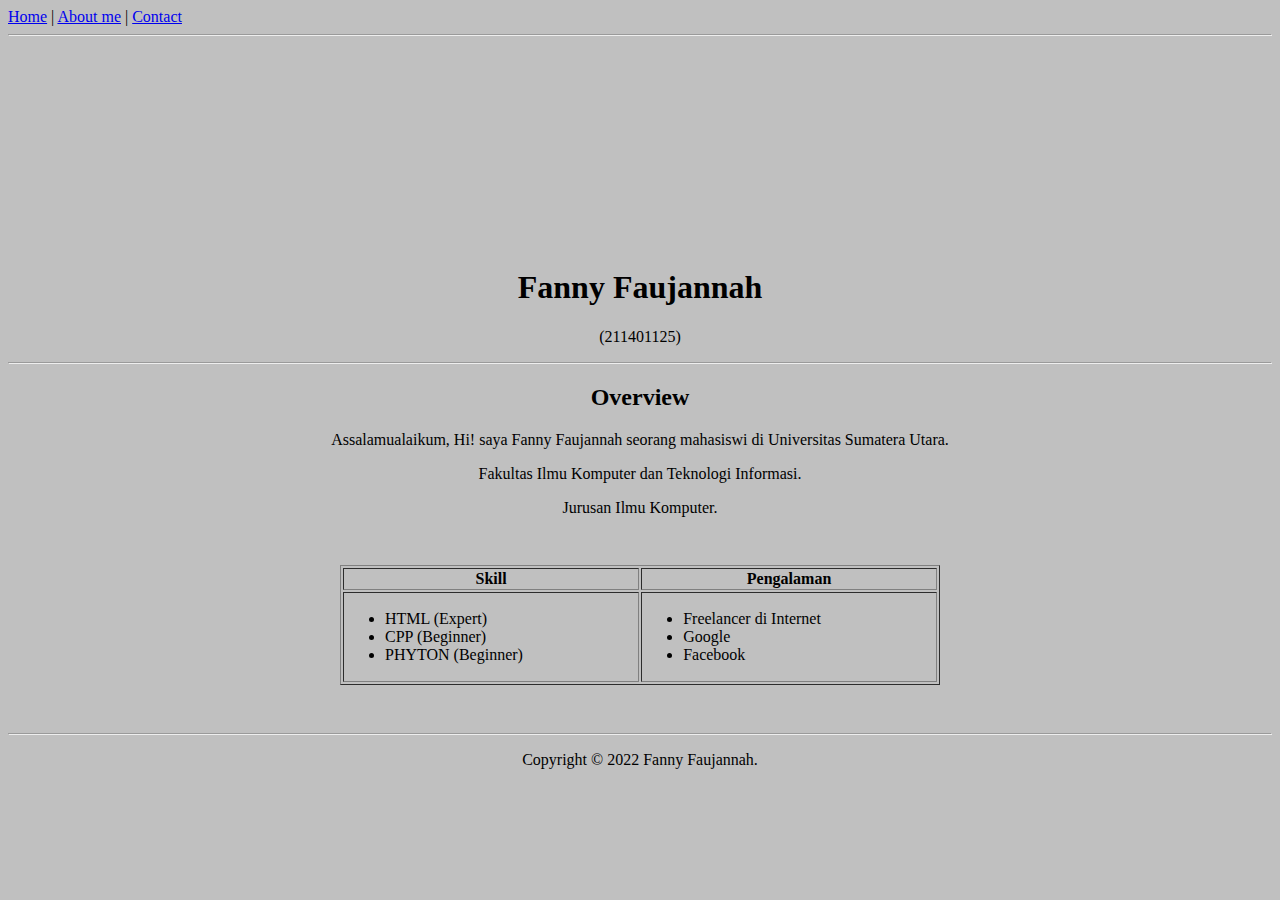
==== index.html @ 7f5086ac "Add files via upload" ====
<!DOCTYPE html>
<html lang="en">

<head>
    <meta charset="UTF-8">
    <meta name="viewport" content="width=device-width, initial-scale=1.0">
    <title>Fanny Faujannah Website</title>
</head>
<style> 
    body{
        background-color: silver
    }</style>
<body>
    <nav>
        <a href="index.html">Home</a> |
        <a href="about.html">About me</a> |
        <a href="contact.html">Contact</a>
    </nav>

    <hr />

    <header style="text-align: center;">
        <img src="image/me.jpg" width="200" height="200" style="border-radius: 75%;"/>
        <h1>Fanny Faujannah</h1>
        <p>(211401125)</p>
    </header>

    <hr />

    <article style="text-align: center;">
        <h2>Overview</h2>
        <p>
            Assalamualaikum, Hi! saya Fanny Faujannah seorang mahasiswi di Universitas Sumatera Utara.</p>
        <p>Fakultas Ilmu Komputer dan Teknologi Informasi. </p>
    
             <p>Jurusan Ilmu Komputer.</p>
    </article>

    <div style="max-width: 600px; margin: 3em auto">
            <table border="1" width="100%">
                <thead>
                    <tr>
                        <th>Skill</th>
                        <th>Pengalaman</th>
                    </tr>
                </thead>
                <tbody>
                    <tr>
                        <td>
                            <ul>
                                <li>HTML (Expert)</li>
                                <li>CPP (Beginner)</li>
                                <li>PHYTON (Beginner)</li>
                            </ul>
                        </td>
                        <td>
                            <ul>
                                <li>Freelancer di Internet</li>
                                <li>Google</li>
                                <li>Facebook</li>
                            </ul>
                        </td>
                    </tr>
                </tbody>
            </table>
        </div>
    

    <hr>
    <footer style="text-align: center;">
        <p>Copyright &copy; 2022 Fanny Faujannah.</p>
    </footer>
</body>
</html>
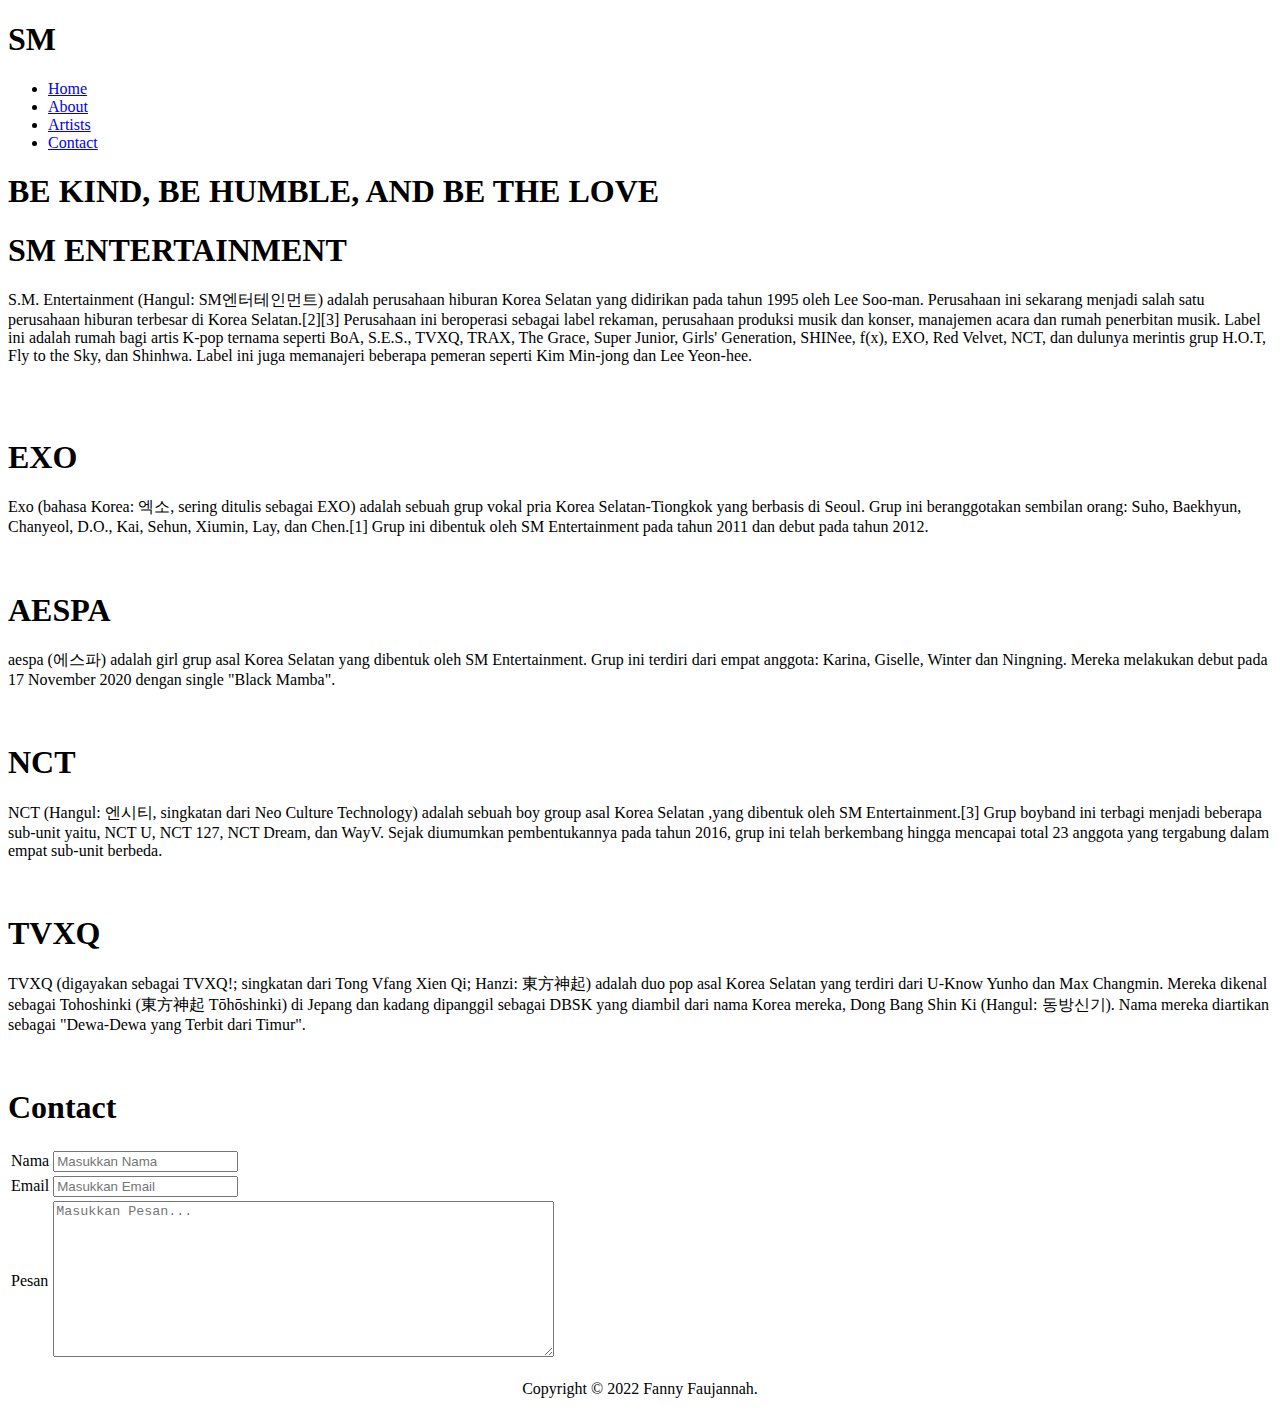
==== commit 9b602d8c: "Add files via upload" ====
--- a/index.html
+++ b/index.html
@@ -1,74 +1,132 @@
 <!DOCTYPE html>
 <html lang="en">
-
 <head>
     <meta charset="UTF-8">
     <meta name="viewport" content="width=device-width, initial-scale=1.0">
-    <title>Fanny Faujannah Website</title>
+    <meta http-equiv="X-UA-Compatible" content="ie=edge">
+    <link rel="stylesheet" href="./dist/css/style.css">
+    <link rel="preconnect" href="https://fonts.googleapis.com">
+    <link rel="preconnect" href="https://fonts.gstatic.com" crossorigin>
+    <link href="https://fonts.googleapis.com/css2?family=Roboto+Slab:wght@100;300;700&display=swap" rel="stylesheet">  
+    <link href="https://cdn.jsdelivr.net/npm/remixicon@2.5.0/fonts/remixicon.css" rel="stylesheet"> 
+    <link href="https://cdn.jsdelivr.net/npm/bootstrap@5.2.2/dist/css/bootstrap.min.css" rel="stylesheet" integrity="sha384-Zenh87qX5JnK2Jl0vWa8Ck2rdkQ2Bzep5IDxbcnCeuOxjzrPF/et3URy9Bv1WTRi" crossorigin="anonymous">
+    <title>UTS</title>
 </head>
-<style> 
-    body{
-        background-color: silver
-    }</style>
-<body>
-    <nav>
-        <a href="index.html">Home</a> |
-        <a href="about.html">About me</a> |
-        <a href="contact.html">Contact</a>
-    </nav>
+<body id="home">
+    <header>
+     <section class="navigation">
+        <div class="container">
+            <div class="box-navigation">
+                <div class="box">
+                    <h1>SM</h1>
+                </div>
+                <div class="box menu-navigation">
+                    <ul>
+                        <li><i class="ri-home-4-line"></i>
+                            <a href="#home">Home</a></li>
+                        <li><i class="ri-newspaper-line"></i>
+                            <a href="#about">About</a></li>
+                        <li><i class="ri-group-line"></i>
+                            <a href="#artists">Artists</a></li>
+                        <li><i class="ri-contacts-line"></i>
+                            <a href="#contact">Contact</a></li>
+                    </ul>
+                </div>
+                <div class="box menu-bar">
+                    <i class="ri-menu-line" style="color:white"></i>
+                </div>
+            </div>
+        </div>
+    </section>  
 
-    <hr />
+    <section class="slogan">
+        <h1>BE KIND, BE HUMBLE, AND BE THE LOVE</h1>
+    </section> 
+    </header>
+    
+    <section class="about" id="about">
+        <div class="container">
+            <div class="box-about">
+              <div class="box">
+                  <h1>SM ENTERTAINMENT</h1>
+                  <p>S.M. Entertainment (Hangul: SM엔터테인먼트) adalah perusahaan hiburan Korea Selatan yang didirikan pada tahun 1995 oleh Lee Soo-man. Perusahaan ini sekarang menjadi salah satu perusahaan hiburan terbesar di Korea Selatan.[2][3] Perusahaan ini beroperasi sebagai label rekaman, perusahaan produksi musik dan konser, manajemen acara dan rumah penerbitan musik.
 
-    <header style="text-align: center;">
-        <img src="image/me.jpg" width="200" height="200" style="border-radius: 75%;"/>
-        <h1>Fanny Faujannah</h1>
-        <p>(211401125)</p>
-    </header>
+                        Label ini adalah rumah bagi artis K-pop ternama seperti BoA, S.E.S., TVXQ, TRAX, The Grace, Super Junior, Girls' Generation, SHINee, f(x), EXO, Red Velvet, NCT, dan dulunya merintis grup H.O.T, Fly to the Sky, dan Shinhwa. Label ini juga memanajeri beberapa pemeran seperti Kim Min-jong dan Lee Yeon-hee.</p>
+              </div>
+              <div class="box">
+                  <img src="image/logo sm.jpg" alt="">
+              </div>
+            </div>
+        </div>
+    </section>
 
-    <hr />
+    <section class="famous" id="artists">
+        <div class="container">
+            <div class="box-famous">
+                <div class="box">
+                    <img src="image/exo.jpg" alt="" />
+                    <h1>EXO</h1>
+                    <p>Exo (bahasa Korea: 엑소, sering ditulis sebagai EXO) adalah sebuah grup vokal pria Korea Selatan-Tiongkok yang berbasis di Seoul. Grup ini beranggotakan sembilan orang: Suho, Baekhyun, Chanyeol, D.O., Kai, Sehun, Xiumin, Lay, dan Chen.[1] Grup ini dibentuk oleh SM Entertainment pada tahun 2011 dan debut pada tahun 2012.</p>
+                </div>
+                <div class="box">
+                    <img src="image/aespa.jpeg" alt="" />
+                    <h1>AESPA</h1>
+                    <p>aespa (에스파) adalah girl grup asal Korea Selatan yang dibentuk oleh SM Entertainment. Grup ini terdiri dari empat anggota: Karina, Giselle, Winter dan Ningning. Mereka melakukan debut pada 17 November 2020 dengan single "Black Mamba".</p>
+                </div> 
+                <div class="box">
+                    <img src="image/nct.jpeg" alt="" />
+                    <h1>NCT</h1>
+                    <p>NCT (Hangul: 엔시티, singkatan dari Neo Culture Technology) adalah sebuah boy group asal Korea Selatan ,yang dibentuk oleh SM Entertainment.[3] Grup boyband ini terbagi menjadi beberapa sub-unit yaitu, NCT U, NCT 127, NCT Dream, dan WayV. Sejak diumumkan pembentukannya pada tahun 2016, grup ini telah berkembang hingga mencapai total 23 anggota yang tergabung dalam empat sub-unit berbeda.</p>
+                </div>
+                <div class="box">
+                    <img src="image/tvxqq.jpg" alt="" />
+                    <h1>TVXQ</h1>
+                    <p>TVXQ (digayakan sebagai TVXQ!; singkatan dari Tong Vfang Xien Qi; Hanzi: 東方神起) adalah duo pop asal Korea Selatan yang terdiri dari U-Know Yunho dan Max Changmin. Mereka dikenal sebagai Tohoshinki (東方神起 Tōhōshinki) di Jepang dan kadang dipanggil sebagai DBSK yang diambil dari nama Korea mereka, Dong Bang Shin Ki (Hangul: 동방신기). Nama mereka diartikan sebagai "Dewa-Dewa yang Terbit dari Timur".</p>
+                </div>   
+            </div>
+        </div>
+    </section>
 
-    <article style="text-align: center;">
-        <h2>Overview</h2>
-        <p>
-            Assalamualaikum, Hi! saya Fanny Faujannah seorang mahasiswi di Universitas Sumatera Utara.</p>
-        <p>Fakultas Ilmu Komputer dan Teknologi Informasi. </p>
-    
-             <p>Jurusan Ilmu Komputer.</p>
-    </article>
+    <section class="artists">
+        <div class="container">
+            <div class="box-artists">
+                <img src="image/red velvet.jpg" alt="">
+                <img src="image/shinee.jpg" alt="">
+                <img src="image/snsd.jpg" alt="">
+                <img src="image/suju.jpg" alt="">
+                <img src="image/superm.jpg" alt="">
+                <img src="image/wayv.jpg" alt="">
+            </div>
+        </div>
+    </section>
 
-    <div style="max-width: 600px; margin: 3em auto">
-            <table border="1" width="100%">
-                <thead>
-                    <tr>
-                        <th>Skill</th>
-                        <th>Pengalaman</th>
-                    </tr>
-                </thead>
-                <tbody>
-                    <tr>
-                        <td>
-                            <ul>
-                                <li>HTML (Expert)</li>
-                                <li>CPP (Beginner)</li>
-                                <li>PHYTON (Beginner)</li>
-                            </ul>
-                        </td>
-                        <td>
-                            <ul>
-                                <li>Freelancer di Internet</li>
-                                <li>Google</li>
-                                <li>Facebook</li>
-                            </ul>
-                        </td>
-                    </tr>
-                </tbody>
-            </table>
+    <section class="contact" id="contact">
+        <div class="container">
+            <div class="box-contact">
+                <h1>Contact</h1>
+                <form action="">
+                    <table>
+                        <tr>
+                            <td><label for="nama">Nama</label></td>
+                            <td><input type="text" id="nama" name="nama" placeholder="Masukkan Nama"></td>
+                        </tr>
+                        <tr>
+                            <td><label for="email">Email</label></td>
+                            <td><input type="email" id="email" name="email" placeholder="Masukkan Email"></td>
+                        </tr>
+                        <tr>
+                            <td><label for="nama">Pesan</label></td>
+                            <td><textarea name="pesan" id="pesan"cols="60" rows="10" placeholder="Masukkan Pesan..."></textarea></td>
+                        </tr>
+                    </table>
+                </form>
+            </div>
         </div>
-    
+    </section>
 
-    <hr>
+    <script src="dist/js/script.js"></script>
     <footer style="text-align: center;">
-        <p>Copyright &copy; 2022 Fanny Faujannah.</p>
-    </footer>
+            <p>Copyright &copy; 2022 Fanny Faujannah.</p>
+        </footer>
 </body>
 </html>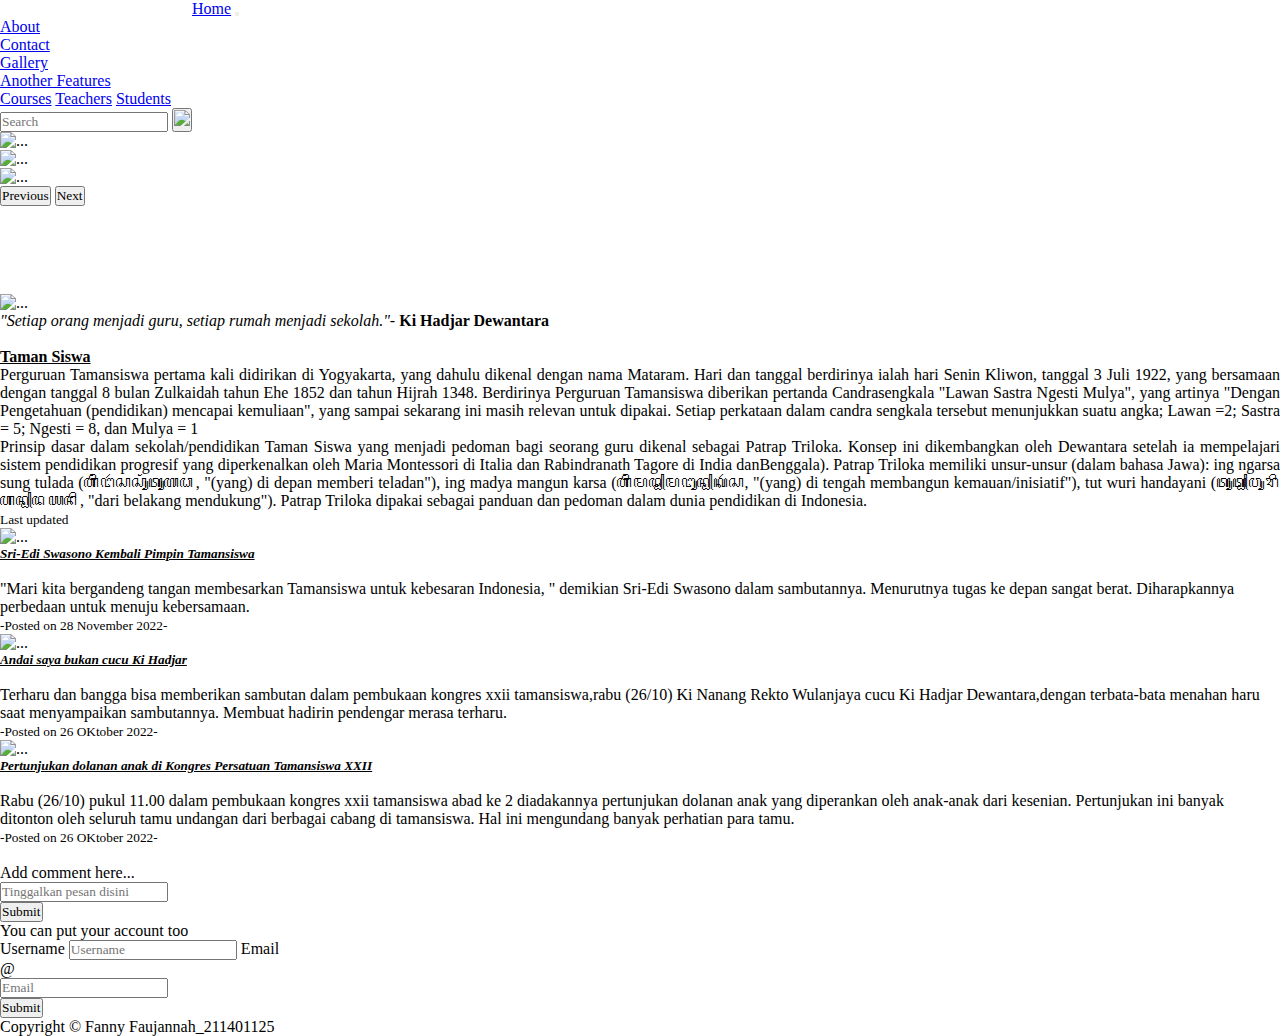
==== commit 0c0c2c16: "Add files via upload" ====
--- a/index.html
+++ b/index.html
@@ -2,131 +2,168 @@
 <html lang="en">
 <head>
     <meta charset="UTF-8">
+    <meta http-equiv="X-UA-Compatible" content="IE=edge">
     <meta name="viewport" content="width=device-width, initial-scale=1.0">
-    <meta http-equiv="X-UA-Compatible" content="ie=edge">
-    <link rel="stylesheet" href="./dist/css/style.css">
-    <link rel="preconnect" href="https://fonts.googleapis.com">
-    <link rel="preconnect" href="https://fonts.gstatic.com" crossorigin>
-    <link href="https://fonts.googleapis.com/css2?family=Roboto+Slab:wght@100;300;700&display=swap" rel="stylesheet">  
-    <link href="https://cdn.jsdelivr.net/npm/remixicon@2.5.0/fonts/remixicon.css" rel="stylesheet"> 
-    <link href="https://cdn.jsdelivr.net/npm/bootstrap@5.2.2/dist/css/bootstrap.min.css" rel="stylesheet" integrity="sha384-Zenh87qX5JnK2Jl0vWa8Ck2rdkQ2Bzep5IDxbcnCeuOxjzrPF/et3URy9Bv1WTRi" crossorigin="anonymous">
-    <title>UTS</title>
-</head>
-<body id="home">
-    <header>
-     <section class="navigation">
-        <div class="container">
-            <div class="box-navigation">
-                <div class="box">
-                    <h1>SM</h1>
-                </div>
-                <div class="box menu-navigation">
-                    <ul>
-                        <li><i class="ri-home-4-line"></i>
-                            <a href="#home">Home</a></li>
-                        <li><i class="ri-newspaper-line"></i>
-                            <a href="#about">About</a></li>
-                        <li><i class="ri-group-line"></i>
-                            <a href="#artists">Artists</a></li>
-                        <li><i class="ri-contacts-line"></i>
-                            <a href="#contact">Contact</a></li>
-                    </ul>
-                </div>
-                <div class="box menu-bar">
-                    <i class="ri-menu-line" style="color:white"></i>
-                </div>
+    <link rel="stylesheet" href="style.css">
+    <link rel="stylesheet" href="https://cdn.jsdelivr.net/npm/bootstrap@4.6.2/dist/css/bootstrap.min.css" integrity="sha384-xOolHFLEh07PJGoPkLv1IbcEPTNtaed2xpHsD9ESMhqIYd0nLMwNLD69Npy4HI+N" crossorigin="anonymous">
+
+    <title>Home</title>
+    </head>
+<body>
+        <nav class="navbar navbar-expand-lg navbar-dark light bg-primary">
+            <div style="margin-right: 30px; margin-left: 30px;">
+                <span id="date_time"></span>
             </div>
+            <a class="navbar-brand" href="index.html"  style="margin-left: 15%;">Home</a>
+            <button class="navbar-toggler" type="button" data-toggle="collapse" data-target="#navbarSupportedContent" aria-controls="navbarSupportedContent" aria-expanded="false" aria-label="Toggle navigation">
+              <span class="navbar-toggler-icon"></span>
+            </button>
+          
+            <div class="collapse navbar-collapse" id="navbarSupportedContent">
+              <ul class="navbar-nav mr-auto">
+                <li class="nav-item">
+                  <a class="nav-link" href="#about">About</a>
+                </li>
+                <li class="nav-item">
+                  <a class="nav-link" href="contact.html">Contact</a>
+                </li>
+                <li class="nav-item">
+                    <a class="nav-link" href="gallery.html">Gallery</a>
+                  </li>
+                <li class="nav-item dropdown">
+                  <a class="nav-link dropdown-toggle" href="#" role="button" data-toggle="dropdown" aria-expanded="false">
+                    Another Features
+                  </a>
+                  <div class="dropdown-menu">
+                    <a class="dropdown-item" href="login.php">Courses</a>
+                    <a class="dropdown-item" href="login.php">Teachers</a>
+                    <a class="dropdown-item" href="login.php">Students</a>
+                  </div>
+                </li>
+              </ul>
+
+              <form class="form-inline my-2 my-lg-0">
+                <input class="form-control mr-sm-2" type="search" placeholder="Search" aria-label="Search">
+                <button class="btn btn-outline-success my-2 my-sm-0" type="submit" style="color: white"><img src="search.png" width="23px"></button>
+              </form>
+            </div>
+          </nav>
+
+<div id="carouselExampleControls" class="carousel slide" data-ride="carousel">
+  <div class="carousel-inner">
+    <div class="carousel-item active">
+      <img src="sekolah.jpg" height="600px" class="d-block w-100" alt="...">
+    </div>
+    <div class="carousel-item">
+      <img src="tamsis.jpg" height="600px" class="d-block w-100" alt="...">
+    </div>
+    <div class="carousel-item">
+      <img src="tamsisbinjai.jpg" height="600px" class="d-block w-100" alt="...">
+    </div>
+  </div>
+ <button class="carousel-control-prev" type="button" data-target="#carouselExampleControls" data-slide="prev">
+    <span class="carousel-control-prev-icon" aria-hidden="true"></span>
+    <span class="sr-only">Previous</span>
+  </button>
+  <button class="carousel-control-next" type="button" data-target="#carouselExampleControls" data-slide="next">
+    <span class="carousel-control-next-icon" aria-hidden="true"></span>
+    <span class="sr-only">Next</span>
+  </button>
+</div>
+    </div>
+<br>
+<div id="about">
+    <div class="isi" style="font-family: 'Candara', sans-serif; text-align: justify;">
+      <div class="card mb-2" style="max-width: 100%;">
+        <div class="row no-gutters">
+          <div class="col-md-4">
+            <img src="ki hajar.jpg" width="400px" alt="..." style="margin-top: 70px;">
+          </div>
+          <div class="col-md-8">
+            <div class="card-body">
+              <blockquote class="blockquote text-right">
+                <p class="mb-0"><i>"Setiap orang menjadi guru, setiap rumah menjadi sekolah."</i>- <b>Ki Hadjar Dewantara</b></p>
+              </blockquote><br>
+              <h4 class="card-title"><u>Taman Siswa</u></h4>
+              <p class="card-text">Perguruan Tamansiswa pertama kali didirikan di Yogyakarta, yang dahulu dikenal dengan nama Mataram. Hari dan tanggal berdirinya ialah hari Senin Kliwon, tanggal 3 Juli 1922, yang bersamaan dengan tanggal 8 bulan Zulkaidah tahun Ehe 1852 dan tahun Hijrah 1348. Berdirinya Perguruan Tamansiswa diberikan pertanda Candrasengkala "Lawan Sastra Ngesti Mulya", yang artinya "Dengan Pengetahuan (pendidikan) mencapai kemuliaan", yang sampai sekarang ini masih relevan untuk dipakai. Setiap perkataan dalam candra sengkala tersebut menunjukkan suatu angka; Lawan =2; Sastra = 5; Ngesti = 8, dan Mulya = 1</p>
+              <p>Prinsip dasar dalam sekolah/pendidikan Taman Siswa yang menjadi pedoman bagi seorang guru dikenal sebagai Patrap Triloka. Konsep ini dikembangkan oleh Dewantara setelah ia mempelajari sistem pendidikan progresif yang diperkenalkan oleh Maria Montessori di Italia dan Rabindranath Tagore di India danBenggala). Patrap Triloka memiliki unsur-unsur (dalam bahasa Jawa):
+
+                ing ngarsa sung tulada (ꦲꦶꦁꦔꦂꦱ​ꦱꦸꦁ​ꦠꦸꦭ​ꦝ​, "(yang) di depan memberi teladan"),
+                ing madya mangun karsa (ꦲꦶꦁꦩ​ꦢꦾ​ꦩꦔꦸꦤ꧀ꦏꦂꦱ​, "(yang) di tengah membangun kemauan/inisiatif"),
+                tut wuri handayani (ꦠꦸꦠ꧀ꦮꦸꦫꦶꦲ​ꦤ꧀ꦢ​ꦪ​ꦤꦶ, "dari belakang mendukung").
+                Patrap Triloka dipakai sebagai panduan dan pedoman dalam dunia pendidikan di Indonesia.</p>
+
+              <p class="card-text"><small class="text-muted">Last updated</small></p>
+            </div>
+          </div>
         </div>
-    </section>  
+      </div>
+    </div>
+  </div>
 
-    <section class="slogan">
-        <h1>BE KIND, BE HUMBLE, AND BE THE LOVE</h1>
-    </section> 
-    </header>
+
     
-    <section class="about" id="about">
-        <div class="container">
-            <div class="box-about">
-              <div class="box">
-                  <h1>SM ENTERTAINMENT</h1>
-                  <p>S.M. Entertainment (Hangul: SM엔터테인먼트) adalah perusahaan hiburan Korea Selatan yang didirikan pada tahun 1995 oleh Lee Soo-man. Perusahaan ini sekarang menjadi salah satu perusahaan hiburan terbesar di Korea Selatan.[2][3] Perusahaan ini beroperasi sebagai label rekaman, perusahaan produksi musik dan konser, manajemen acara dan rumah penerbitan musik.
+    <div class="card-group mt-5">
+        <div class="card">
+          <img src="kabar1.jpg" height= "300px" class="card-img-top" alt="...">
+          <div class="card-body">
+            <h5 class="card-title"><i><u>Sri-Edi Swasono Kembali Pimpin Tamansiswa</u></i></h5><br>
+            <p class="card-text">"Mari kita bergandeng tangan membesarkan Tamansiswa untuk kebesaran Indonesia, " demikian Sri-Edi Swasono dalam sambutannya. Menurutnya tugas ke depan sangat berat. Diharapkannya perbedaan untuk menuju kebersamaan.</p>
+            <p class="card-text"><small class="text-muted">-Posted on 28 November 2022-</small></p>
+          </div>
+        </div>
+        <div class="card">
+          <img src="kabar2.png" height= "300px" class="card-img-top" alt="...">
+          <div class="card-body">
+            <h5 class="card-title"><i><u>Andai saya bukan cucu Ki Hadjar</u></i></h5><br>
+            <p class="card-text">Terharu dan bangga bisa memberikan sambutan dalam pembukaan kongres xxii tamansiswa,rabu (26/10) Ki Nanang Rekto Wulanjaya cucu Ki Hadjar Dewantara,dengan terbata-bata menahan haru saat menyampaikan sambutannya. Membuat hadirin pendengar merasa terharu.</p>
+            <p class="card-text"><small class="text-muted">-Posted on 26 OKtober 2022-</small></p>
+          </div>
+        </div>
+        <div class="card">
+          <img src="kabar3.jpg" height= "300px" class="card-img-top" alt="...">
+          <div class="card-body">
+            <h5 class="card-title"><i><u>Pertunjukan dolanan anak di Kongres Persatuan Tamansiswa XXII</u></i></h5><br>
+            <p class="card-text">Rabu (26/10) pukul 11.00 dalam pembukaan kongres xxii tamansiswa abad ke 2 diadakannya pertunjukan dolanan anak yang diperankan oleh anak-anak dari kesenian. Pertunjukan ini banyak ditonton oleh seluruh tamu undangan dari berbagai cabang di tamansiswa. Hal ini mengundang banyak perhatian para tamu. </p>
+            <p class="card-text"><small class="text-muted">-Posted on 26 OKtober 2022-</small></p>
+          </div>
+        </div>
+      </div>
+      <br>
 
-                        Label ini adalah rumah bagi artis K-pop ternama seperti BoA, S.E.S., TVXQ, TRAX, The Grace, Super Junior, Girls' Generation, SHINee, f(x), EXO, Red Velvet, NCT, dan dulunya merintis grup H.O.T, Fly to the Sky, dan Shinhwa. Label ini juga memanajeri beberapa pemeran seperti Kim Min-jong dan Lee Yeon-hee.</p>
-              </div>
-              <div class="box">
-                  <img src="image/logo sm.jpg" alt="">
-              </div>
+      <div id="comment">
+        <p>Add comment here...</p>
+        <div class="input-group mb-3">
+          <input type="text" class="form-control" placeholder="Tinggalkan pesan disini" aria-describedby="button-addon2">
+          <div class="input-group-append">
+            <button class="btn btn-secondary" type="button" id="button-addon2">Submit</button>
+          </div>
+        </div>
+        <p>You can put your account too </p>
+        <form class="form-inline">
+          <label class="sr-only" for="inlineFormInputName2">Username</label>
+          <input type="text" class="form-control mb-2 mr-sm-2" id="inlineFormInputName2" placeholder="Username">
+          <label class="sr-only" for="inlineFormInputGroupUsername2">Email</label>
+          <div class="input-group mb-2 mr-sm-2">
+            <div class="input-group-prepend">
+              <div class="input-group-text">@</div>
             </div>
-        </div>
-    </section>
+            <input type="text" class="form-control" id="inlineFormInputGroupUsername2" placeholder="Email">
+          </div>
+          <button type="submit" class="btn btn-secondary mb-2">Submit</button>
+        </form>
+      </div>
+    </div>
 
-    <section class="famous" id="artists">
-        <div class="container">
-            <div class="box-famous">
-                <div class="box">
-                    <img src="image/exo.jpg" alt="" />
-                    <h1>EXO</h1>
-                    <p>Exo (bahasa Korea: 엑소, sering ditulis sebagai EXO) adalah sebuah grup vokal pria Korea Selatan-Tiongkok yang berbasis di Seoul. Grup ini beranggotakan sembilan orang: Suho, Baekhyun, Chanyeol, D.O., Kai, Sehun, Xiumin, Lay, dan Chen.[1] Grup ini dibentuk oleh SM Entertainment pada tahun 2011 dan debut pada tahun 2012.</p>
-                </div>
-                <div class="box">
-                    <img src="image/aespa.jpeg" alt="" />
-                    <h1>AESPA</h1>
-                    <p>aespa (에스파) adalah girl grup asal Korea Selatan yang dibentuk oleh SM Entertainment. Grup ini terdiri dari empat anggota: Karina, Giselle, Winter dan Ningning. Mereka melakukan debut pada 17 November 2020 dengan single "Black Mamba".</p>
-                </div> 
-                <div class="box">
-                    <img src="image/nct.jpeg" alt="" />
-                    <h1>NCT</h1>
-                    <p>NCT (Hangul: 엔시티, singkatan dari Neo Culture Technology) adalah sebuah boy group asal Korea Selatan ,yang dibentuk oleh SM Entertainment.[3] Grup boyband ini terbagi menjadi beberapa sub-unit yaitu, NCT U, NCT 127, NCT Dream, dan WayV. Sejak diumumkan pembentukannya pada tahun 2016, grup ini telah berkembang hingga mencapai total 23 anggota yang tergabung dalam empat sub-unit berbeda.</p>
-                </div>
-                <div class="box">
-                    <img src="image/tvxqq.jpg" alt="" />
-                    <h1>TVXQ</h1>
-                    <p>TVXQ (digayakan sebagai TVXQ!; singkatan dari Tong Vfang Xien Qi; Hanzi: 東方神起) adalah duo pop asal Korea Selatan yang terdiri dari U-Know Yunho dan Max Changmin. Mereka dikenal sebagai Tohoshinki (東方神起 Tōhōshinki) di Jepang dan kadang dipanggil sebagai DBSK yang diambil dari nama Korea mereka, Dong Bang Shin Ki (Hangul: 동방신기). Nama mereka diartikan sebagai "Dewa-Dewa yang Terbit dari Timur".</p>
-                </div>   
-            </div>
-        </div>
-    </section>
+<footer>
+    Copyright &copy Fanny Faujannah_211401125
+</footer>
 
-    <section class="artists">
-        <div class="container">
-            <div class="box-artists">
-                <img src="image/red velvet.jpg" alt="">
-                <img src="image/shinee.jpg" alt="">
-                <img src="image/snsd.jpg" alt="">
-                <img src="image/suju.jpg" alt="">
-                <img src="image/superm.jpg" alt="">
-                <img src="image/wayv.jpg" alt="">
-            </div>
-        </div>
-    </section>
+<script type="text/javascript" src="time.js"></script>
+<script type="text/javascript">window.onload = date_time('date_time');</script>
+<script src="https://cdn.jsdelivr.net/npm/jquery@3.5.1/dist/jquery.slim.min.js" integrity="sha384-DfXdz2htPH0lsSSs5nCTpuj/zy4C+OGpamoFVy38MVBnE+IbbVYUew+OrCXaRkfj" crossorigin="anonymous"></script>
+    <script src="https://cdn.jsdelivr.net/npm/bootstrap@4.6.2/dist/js/bootstrap.bundle.min.js" integrity="sha384-Fy6S3B9q64WdZWQUiU+q4/2Lc9npb8tCaSX9FK7E8HnRr0Jz8D6OP9dO5Vg3Q9ct" crossorigin="anonymous"></script>
 
-    <section class="contact" id="contact">
-        <div class="container">
-            <div class="box-contact">
-                <h1>Contact</h1>
-                <form action="">
-                    <table>
-                        <tr>
-                            <td><label for="nama">Nama</label></td>
-                            <td><input type="text" id="nama" name="nama" placeholder="Masukkan Nama"></td>
-                        </tr>
-                        <tr>
-                            <td><label for="email">Email</label></td>
-                            <td><input type="email" id="email" name="email" placeholder="Masukkan Email"></td>
-                        </tr>
-                        <tr>
-                            <td><label for="nama">Pesan</label></td>
-                            <td><textarea name="pesan" id="pesan"cols="60" rows="10" placeholder="Masukkan Pesan..."></textarea></td>
-                        </tr>
-                    </table>
-                </form>
-            </div>
-        </div>
-    </section>
+</body>
 
-    <script src="dist/js/script.js"></script>
-    <footer style="text-align: center;">
-            <p>Copyright &copy; 2022 Fanny Faujannah.</p>
-        </footer>
-</body>
 </html>--- a/style.css
+++ b/style.css
@@ -0,0 +1,281 @@
+*{
+    margin: 0;
+    padding: 0;
+    box-sizing: border-box;
+    scroll-behavior: smooth;
+    font-family: 'Roboto Slab', serif;
+}
+
+.container{
+width: 90%;
+margin-inline: auto;
+}
+
+header{
+    width: 100%;
+    height: 100vh;
+    background-image: linear-gradient(rgba(0,0,0,0.4),rgba(0,0,0,0.4)),url('../../image/logo\ sm.jpg');
+    background-position: center;
+    background-attachment: fixed;   
+}
+
+.navigation{
+    width: 100%; 
+    padding: 20px 0 10px 0;   
+}
+
+.navigation .box-navigation{
+    display: flex;
+    flex-direction: row;
+    justify-content: space-between;
+    align-items: center;
+}
+
+.navigation .box-navigation .box:nth-child(1) h1{
+font-size: 38px;
+color: white;
+}
+
+.navigation .box-navigation .box:nth-child(2) ul{
+    display: flex;
+    flex-direction: row;
+}
+
+.navigation .box-navigation .box:nth-child(2) ul li{
+    list-style-type: none;
+    margin-left: 30px;
+}
+
+.navigation .box-navigation .box:nth-child(2) ul li a{
+    text-decoration: none;
+    color:white;
+    transition: all 0.3s ease;
+}
+
+header .slogan{
+    position: absolute;
+    top: 50%;
+    right: 50%;
+    transform: translate(50%, -50%);
+}
+
+header .slogan h1{
+    color: white;
+    font-size: 48px;
+    text-align: center;
+}
+
+.about{
+    width: 100%;
+    height: 100vh;
+    display: flex;
+    align-items: center;
+    background-color: #ffcfd2;    
+}
+
+.about .box-about{
+    display: flex;
+    flex-direction: row;
+    align-items: center;
+    justify-content: center;
+}
+
+.about .box-about .box:nth-child(1){
+    padding-right: 35px;
+}
+
+.about .box-about .box:nth-child(1) h1{
+    font-size: 40px;
+    margin-bottom: 20px;
+}
+
+.about .box-about .box:nth-child(1) p{
+    line-height: 2;
+}
+
+.about .box-about .box:nth-child(2) img{
+    border-radius: 10px;
+    width: 500px;
+}
+
+.navigation .box-navigation .box:nth-child(2) ul li a:hover{
+    color: pink;
+}
+
+.navigation .box-navigation .box:nth-child(3){
+    display: flex;
+    align-items: center;
+}
+
+.navigation .box-navigation .box:nth-child(2) ul li i{
+    display: none;
+}
+
+.famous{
+    width: 100%;
+    height: 100vh;
+    display: flex;
+    align-items: center;
+    padding-top: 20px;
+}
+
+.famous .box-famous{
+    display: flex;
+    flex-direction: row;
+    justify-content: space-between;
+    align-items: center;
+}
+
+.famous .box-famous .box{
+    text-align: center;
+    margin-inline: 20px;
+}
+
+.famous .box-famous .box img{
+    width: 100%;
+    border-radius: 5px;
+    margin-bottom: 10px;
+}
+
+.artists{
+    width: 100%;
+    height: 100vh;
+    display: flex;
+    align-items: center;
+    background-color: #ffcfd2;
+}
+
+.artists .box-artists{
+    display: flex;
+    flex-wrap: wrap;
+    justify-content: center;
+    align-items: center;
+}
+
+.artists .box-artists img{
+    width: 300px;
+    height: 200px;
+    margin: 10px;
+}
+
+.contact{
+    width: 100%;
+    height: 100vh;
+    display: flex;
+    justify-content: center;
+    align-items: center;
+    background-color: #ffcfd2;
+}
+
+.contact .box-contact{
+    display: flex;
+    flex-direction: row;
+    justify-content: space-around;
+    align-items: center;
+}
+
+.contact .box-contact h1{
+    font-size: 45px;
+    font-weight: bold;
+}
+
+.contact .box-contact form table tr{
+    display: flex;
+    flex-direction: column;
+}
+
+.contact .box-contact form table tr td label{
+    font-size: 18px;
+}
+
+.contact .box-contact form table tr td input{
+    padding: 15px 60px 15px 10px;
+    margin-top: 10px;
+    margin-bottom: 20px;
+}
+
+.contact .box-contact form table tr td textarea{
+    margin-top: 10px;
+    padding-left: 10px;
+}
+
+@media screen and (max-width: 990px) {
+    .navigation .box-navigation .box:nth-child(2){
+        display: flex;
+        flex-direction: column;
+        position: absolute;
+        top: 50px;
+        right: 50px;
+        background-color: #ffcfd2;
+        width: 250px;
+        border-radius: 18px;
+        opacity: 0;
+        transition: all 0.3s ease;
+    }
+
+    .navigation .box-navigation .menu-navigation.menu-active{
+        opacity: 1;
+        top: 100px;
+    }
+
+    .navigation .box-navigation .box:nth-child(2) ul{
+        flex-direction: column;
+    }
+
+    .navigation .box-navigation .box:nth-child(2) ul li{
+        margin-top: 8px;
+        margin-bottom: 8px;
+        display: flex;
+        align-items: center;
+        margin-left: -5px;
+    }
+
+    .navigation .box-navigation .box:nth-child(2) ul li i{
+        margin-inline: 10px;
+        font-size: 24px;
+        display: inline-block;
+
+    }
+
+    .navigation .box-navigation .box:nth-child(2) ul li a{
+        color: white;
+    }
+
+    .navigation .box-navigation .box:nth-child(3){
+        display: inline-block;
+    }
+
+    .navigation .box-navigation .box:nth-child(3) i{
+        font-size: 28px;
+    }
+
+    .about .box-about{
+        flex-direction: column-reverse;
+    }
+
+    .about .box-about .box:nth-child(1){
+        text-align: center;
+        margin-top: 30px;
+    }
+
+    .about .box-about .box:nth-child(2) img{
+        width: 400px;
+    }
+
+    .famous{
+        height: 100%;
+        padding-top: 50px;
+    }
+
+    .famous .box-famous .box{
+        margin-bottom: 30px;
+    }
+
+    .famous .box-famous{
+        flex-direction: column;
+    }
+
+    .famous .box-famous .box img{
+        width: 350px;
+    }
+}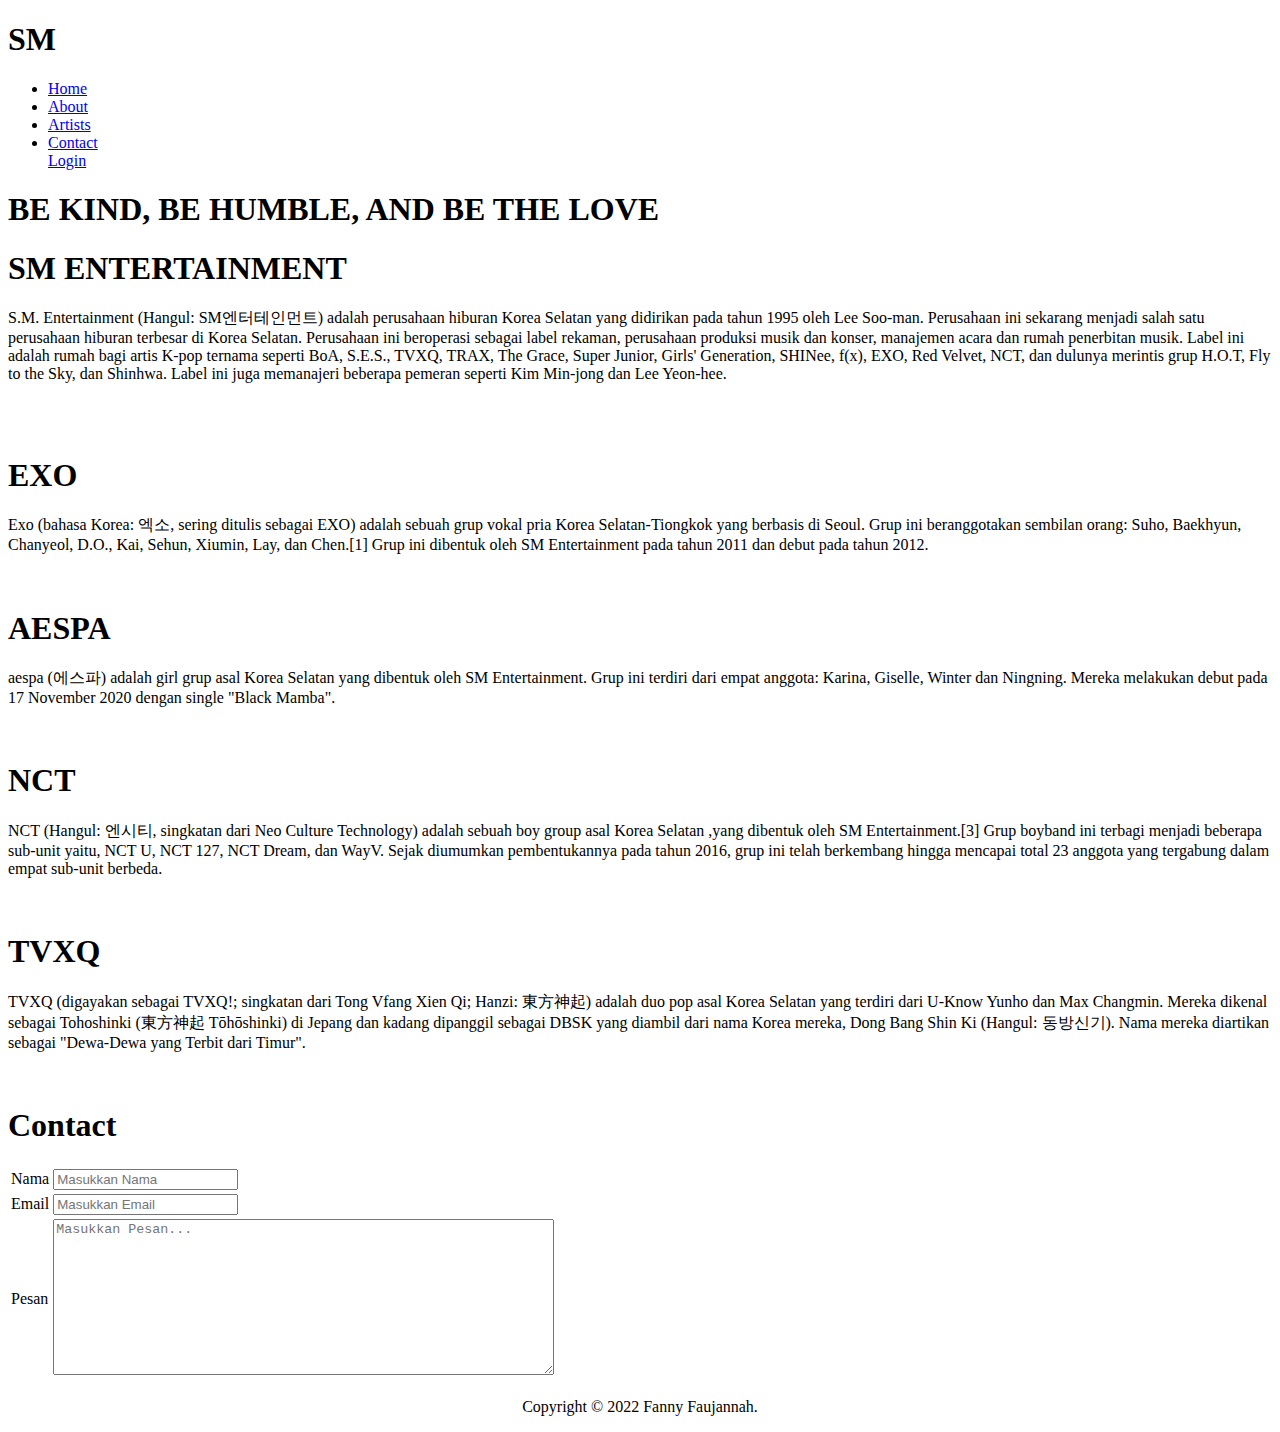
==== commit f2c53146: "Add files via upload" ====
--- a/index.html
+++ b/index.html
@@ -2,168 +2,132 @@
 <html lang="en">
 <head>
     <meta charset="UTF-8">
-    <meta http-equiv="X-UA-Compatible" content="IE=edge">
     <meta name="viewport" content="width=device-width, initial-scale=1.0">
-    <link rel="stylesheet" href="style.css">
-    <link rel="stylesheet" href="https://cdn.jsdelivr.net/npm/bootstrap@4.6.2/dist/css/bootstrap.min.css" integrity="sha384-xOolHFLEh07PJGoPkLv1IbcEPTNtaed2xpHsD9ESMhqIYd0nLMwNLD69Npy4HI+N" crossorigin="anonymous">
+    <meta http-equiv="X-UA-Compatible" content="ie=edge">
+    <link rel="stylesheet" href="./dist/css/style.css">
+    <link rel="preconnect" href="https://fonts.googleapis.com">
+    <link rel="preconnect" href="https://fonts.gstatic.com" crossorigin>
+    <link href="https://fonts.googleapis.com/css2?family=Roboto+Slab:wght@100;300;700&display=swap" rel="stylesheet">  
+    <link href="https://cdn.jsdelivr.net/npm/remixicon@2.5.0/fonts/remixicon.css" rel="stylesheet"> 
+    <link href="https://cdn.jsdelivr.net/npm/bootstrap@5.2.2/dist/css/bootstrap.min.css" rel="stylesheet" integrity="sha384-Zenh87qX5JnK2Jl0vWa8Ck2rdkQ2Bzep5IDxbcnCeuOxjzrPF/et3URy9Bv1WTRi" crossorigin="anonymous">
+    <title>UTS</title>
+</head>
+<body id="home">
+    <header>
+     <section class="navigation">
+        <div class="container">
+            <div class="box-navigation">
+                <div class="box">
+                    <h1>SM</h1>
+                </div>
+                <div class="box menu-navigation">
+                    <ul>
+                        <li><i class="ri-home-4-line"></i>
+                            <a href="#home">Home</a></li>
+                        <li><i class="ri-information-line"></i>
+                            <a href="#about">About</a></li>
+                        <li><i class="ri-group-line"></i>
+                            <a href="#artists">Artists</a></li>
+                        <li><i class="ri-contacts-line"></i>
+                            <a href="#contact">Contact</a></li>
+                            <a href="login.php">Login</a></li>
+                    </ul>
+                </div>
+                <div class="box menu-bar">
+                    <i class="ri-menu-line" style="color:white"></i>
+                </div>
+            </div>
+        </div>
+    </section>  
 
-    <title>Home</title>
-    </head>
-<body>
-        <nav class="navbar navbar-expand-lg navbar-dark light bg-primary">
-            <div style="margin-right: 30px; margin-left: 30px;">
-                <span id="date_time"></span>
+    <section class="slogan">
+        <h1>BE KIND, BE HUMBLE, AND BE THE LOVE</h1>
+    </section> 
+    </header>
+    
+    <section class="about" id="about">
+        <div class="container">
+            <div class="box-about">
+              <div class="box">
+                  <h1>SM ENTERTAINMENT</h1>
+                  <p>S.M. Entertainment (Hangul: SM엔터테인먼트) adalah perusahaan hiburan Korea Selatan yang didirikan pada tahun 1995 oleh Lee Soo-man. Perusahaan ini sekarang menjadi salah satu perusahaan hiburan terbesar di Korea Selatan. Perusahaan ini beroperasi sebagai label rekaman, perusahaan produksi musik dan konser, manajemen acara dan rumah penerbitan musik.
+
+                        Label ini adalah rumah bagi artis K-pop ternama seperti BoA, S.E.S., TVXQ, TRAX, The Grace, Super Junior, Girls' Generation, SHINee, f(x), EXO, Red Velvet, NCT, dan dulunya merintis grup H.O.T, Fly to the Sky, dan Shinhwa. Label ini juga memanajeri beberapa pemeran seperti Kim Min-jong dan Lee Yeon-hee.</p>
+              </div>
+              <div class="box">
+                  <img src="image/logo sm.jpg" alt="">
+              </div>
             </div>
-            <a class="navbar-brand" href="index.html"  style="margin-left: 15%;">Home</a>
-            <button class="navbar-toggler" type="button" data-toggle="collapse" data-target="#navbarSupportedContent" aria-controls="navbarSupportedContent" aria-expanded="false" aria-label="Toggle navigation">
-              <span class="navbar-toggler-icon"></span>
-            </button>
-          
-            <div class="collapse navbar-collapse" id="navbarSupportedContent">
-              <ul class="navbar-nav mr-auto">
-                <li class="nav-item">
-                  <a class="nav-link" href="#about">About</a>
-                </li>
-                <li class="nav-item">
-                  <a class="nav-link" href="contact.html">Contact</a>
-                </li>
-                <li class="nav-item">
-                    <a class="nav-link" href="gallery.html">Gallery</a>
-                  </li>
-                <li class="nav-item dropdown">
-                  <a class="nav-link dropdown-toggle" href="#" role="button" data-toggle="dropdown" aria-expanded="false">
-                    Another Features
-                  </a>
-                  <div class="dropdown-menu">
-                    <a class="dropdown-item" href="login.php">Courses</a>
-                    <a class="dropdown-item" href="login.php">Teachers</a>
-                    <a class="dropdown-item" href="login.php">Students</a>
-                  </div>
-                </li>
-              </ul>
+        </div>
+    </section>
 
-              <form class="form-inline my-2 my-lg-0">
-                <input class="form-control mr-sm-2" type="search" placeholder="Search" aria-label="Search">
-                <button class="btn btn-outline-success my-2 my-sm-0" type="submit" style="color: white"><img src="search.png" width="23px"></button>
-              </form>
+    <section class="famous" id="artists">
+        <div class="container">
+            <div class="box-famous">
+                <div class="box">
+                    <img src="image/exo.jpg" alt="" />
+                    <h1>EXO</h1>
+                    <p>Exo (bahasa Korea: 엑소, sering ditulis sebagai EXO) adalah sebuah grup vokal pria Korea Selatan-Tiongkok yang berbasis di Seoul. Grup ini beranggotakan sembilan orang: Suho, Baekhyun, Chanyeol, D.O., Kai, Sehun, Xiumin, Lay, dan Chen.[1] Grup ini dibentuk oleh SM Entertainment pada tahun 2011 dan debut pada tahun 2012.</p>
+                </div>
+                <div class="box">
+                    <img src="image/aespa.jpeg" alt="" />
+                    <h1>AESPA</h1>
+                    <p>aespa (에스파) adalah girl grup asal Korea Selatan yang dibentuk oleh SM Entertainment. Grup ini terdiri dari empat anggota: Karina, Giselle, Winter dan Ningning. Mereka melakukan debut pada 17 November 2020 dengan single "Black Mamba".</p>
+                </div> 
+                <div class="box">
+                    <img src="image/nct.jpeg" alt="" />
+                    <h1>NCT</h1>
+                    <p>NCT (Hangul: 엔시티, singkatan dari Neo Culture Technology) adalah sebuah boy group asal Korea Selatan ,yang dibentuk oleh SM Entertainment.[3] Grup boyband ini terbagi menjadi beberapa sub-unit yaitu, NCT U, NCT 127, NCT Dream, dan WayV. Sejak diumumkan pembentukannya pada tahun 2016, grup ini telah berkembang hingga mencapai total 23 anggota yang tergabung dalam empat sub-unit berbeda.</p>
+                </div>
+                <div class="box">
+                    <img src="image/tvxqq.jpg" alt="" />
+                    <h1>TVXQ</h1>
+                    <p>TVXQ (digayakan sebagai TVXQ!; singkatan dari Tong Vfang Xien Qi; Hanzi: 東方神起) adalah duo pop asal Korea Selatan yang terdiri dari U-Know Yunho dan Max Changmin. Mereka dikenal sebagai Tohoshinki (東方神起 Tōhōshinki) di Jepang dan kadang dipanggil sebagai DBSK yang diambil dari nama Korea mereka, Dong Bang Shin Ki (Hangul: 동방신기). Nama mereka diartikan sebagai "Dewa-Dewa yang Terbit dari Timur".</p>
+                </div>   
             </div>
-          </nav>
+        </div>
+    </section>
 
-<div id="carouselExampleControls" class="carousel slide" data-ride="carousel">
-  <div class="carousel-inner">
-    <div class="carousel-item active">
-      <img src="sekolah.jpg" height="600px" class="d-block w-100" alt="...">
-    </div>
-    <div class="carousel-item">
-      <img src="tamsis.jpg" height="600px" class="d-block w-100" alt="...">
-    </div>
-    <div class="carousel-item">
-      <img src="tamsisbinjai.jpg" height="600px" class="d-block w-100" alt="...">
-    </div>
-  </div>
- <button class="carousel-control-prev" type="button" data-target="#carouselExampleControls" data-slide="prev">
-    <span class="carousel-control-prev-icon" aria-hidden="true"></span>
-    <span class="sr-only">Previous</span>
-  </button>
-  <button class="carousel-control-next" type="button" data-target="#carouselExampleControls" data-slide="next">
-    <span class="carousel-control-next-icon" aria-hidden="true"></span>
-    <span class="sr-only">Next</span>
-  </button>
-</div>
-    </div>
-<br>
-<div id="about">
-    <div class="isi" style="font-family: 'Candara', sans-serif; text-align: justify;">
-      <div class="card mb-2" style="max-width: 100%;">
-        <div class="row no-gutters">
-          <div class="col-md-4">
-            <img src="ki hajar.jpg" width="400px" alt="..." style="margin-top: 70px;">
-          </div>
-          <div class="col-md-8">
-            <div class="card-body">
-              <blockquote class="blockquote text-right">
-                <p class="mb-0"><i>"Setiap orang menjadi guru, setiap rumah menjadi sekolah."</i>- <b>Ki Hadjar Dewantara</b></p>
-              </blockquote><br>
-              <h4 class="card-title"><u>Taman Siswa</u></h4>
-              <p class="card-text">Perguruan Tamansiswa pertama kali didirikan di Yogyakarta, yang dahulu dikenal dengan nama Mataram. Hari dan tanggal berdirinya ialah hari Senin Kliwon, tanggal 3 Juli 1922, yang bersamaan dengan tanggal 8 bulan Zulkaidah tahun Ehe 1852 dan tahun Hijrah 1348. Berdirinya Perguruan Tamansiswa diberikan pertanda Candrasengkala "Lawan Sastra Ngesti Mulya", yang artinya "Dengan Pengetahuan (pendidikan) mencapai kemuliaan", yang sampai sekarang ini masih relevan untuk dipakai. Setiap perkataan dalam candra sengkala tersebut menunjukkan suatu angka; Lawan =2; Sastra = 5; Ngesti = 8, dan Mulya = 1</p>
-              <p>Prinsip dasar dalam sekolah/pendidikan Taman Siswa yang menjadi pedoman bagi seorang guru dikenal sebagai Patrap Triloka. Konsep ini dikembangkan oleh Dewantara setelah ia mempelajari sistem pendidikan progresif yang diperkenalkan oleh Maria Montessori di Italia dan Rabindranath Tagore di India danBenggala). Patrap Triloka memiliki unsur-unsur (dalam bahasa Jawa):
+    <section class="artists">
+        <div class="container">
+            <div class="box-artists">
+                <img src="image/red velvet.jpg" alt="">
+                <img src="image/shinee.jpg" alt="">
+                <img src="image/snsd.jpg" alt="">
+                <img src="image/suju.jpg" alt="">
+                <img src="image/superm.jpg" alt="">
+                <img src="image/wayv.jpg" alt="">
+            </div>
+        </div>
+    </section>
 
-                ing ngarsa sung tulada (ꦲꦶꦁꦔꦂꦱ​ꦱꦸꦁ​ꦠꦸꦭ​ꦝ​, "(yang) di depan memberi teladan"),
-                ing madya mangun karsa (ꦲꦶꦁꦩ​ꦢꦾ​ꦩꦔꦸꦤ꧀ꦏꦂꦱ​, "(yang) di tengah membangun kemauan/inisiatif"),
-                tut wuri handayani (ꦠꦸꦠ꧀ꦮꦸꦫꦶꦲ​ꦤ꧀ꦢ​ꦪ​ꦤꦶ, "dari belakang mendukung").
-                Patrap Triloka dipakai sebagai panduan dan pedoman dalam dunia pendidikan di Indonesia.</p>
+    <section class="contact" id="contact">
+        <div class="container">
+            <div class="box-contact">
+                <h1>Contact</h1>
+                <form action="">
+                    <table>
+                        <tr>
+                            <td><label for="nama">Nama</label></td>
+                            <td><input type="text" id="nama" name="nama" placeholder="Masukkan Nama"></td>
+                        </tr>
+                        <tr>
+                            <td><label for="email">Email</label></td>
+                            <td><input type="email" id="email" name="email" placeholder="Masukkan Email"></td>
+                        </tr>
+                        <tr>
+                            <td><label for="nama">Pesan</label></td>
+                            <td><textarea name="pesan" id="pesan"cols="60" rows="10" placeholder="Masukkan Pesan..."></textarea></td>
+                        </tr>
+                    </table>
+                </form>
+            </div>
+        </div>
+    </section>
 
-              <p class="card-text"><small class="text-muted">Last updated</small></p>
-            </div>
-          </div>
-        </div>
-      </div>
-    </div>
-  </div>
-
-
-    
-    <div class="card-group mt-5">
-        <div class="card">
-          <img src="kabar1.jpg" height= "300px" class="card-img-top" alt="...">
-          <div class="card-body">
-            <h5 class="card-title"><i><u>Sri-Edi Swasono Kembali Pimpin Tamansiswa</u></i></h5><br>
-            <p class="card-text">"Mari kita bergandeng tangan membesarkan Tamansiswa untuk kebesaran Indonesia, " demikian Sri-Edi Swasono dalam sambutannya. Menurutnya tugas ke depan sangat berat. Diharapkannya perbedaan untuk menuju kebersamaan.</p>
-            <p class="card-text"><small class="text-muted">-Posted on 28 November 2022-</small></p>
-          </div>
-        </div>
-        <div class="card">
-          <img src="kabar2.png" height= "300px" class="card-img-top" alt="...">
-          <div class="card-body">
-            <h5 class="card-title"><i><u>Andai saya bukan cucu Ki Hadjar</u></i></h5><br>
-            <p class="card-text">Terharu dan bangga bisa memberikan sambutan dalam pembukaan kongres xxii tamansiswa,rabu (26/10) Ki Nanang Rekto Wulanjaya cucu Ki Hadjar Dewantara,dengan terbata-bata menahan haru saat menyampaikan sambutannya. Membuat hadirin pendengar merasa terharu.</p>
-            <p class="card-text"><small class="text-muted">-Posted on 26 OKtober 2022-</small></p>
-          </div>
-        </div>
-        <div class="card">
-          <img src="kabar3.jpg" height= "300px" class="card-img-top" alt="...">
-          <div class="card-body">
-            <h5 class="card-title"><i><u>Pertunjukan dolanan anak di Kongres Persatuan Tamansiswa XXII</u></i></h5><br>
-            <p class="card-text">Rabu (26/10) pukul 11.00 dalam pembukaan kongres xxii tamansiswa abad ke 2 diadakannya pertunjukan dolanan anak yang diperankan oleh anak-anak dari kesenian. Pertunjukan ini banyak ditonton oleh seluruh tamu undangan dari berbagai cabang di tamansiswa. Hal ini mengundang banyak perhatian para tamu. </p>
-            <p class="card-text"><small class="text-muted">-Posted on 26 OKtober 2022-</small></p>
-          </div>
-        </div>
-      </div>
-      <br>
-
-      <div id="comment">
-        <p>Add comment here...</p>
-        <div class="input-group mb-3">
-          <input type="text" class="form-control" placeholder="Tinggalkan pesan disini" aria-describedby="button-addon2">
-          <div class="input-group-append">
-            <button class="btn btn-secondary" type="button" id="button-addon2">Submit</button>
-          </div>
-        </div>
-        <p>You can put your account too </p>
-        <form class="form-inline">
-          <label class="sr-only" for="inlineFormInputName2">Username</label>
-          <input type="text" class="form-control mb-2 mr-sm-2" id="inlineFormInputName2" placeholder="Username">
-          <label class="sr-only" for="inlineFormInputGroupUsername2">Email</label>
-          <div class="input-group mb-2 mr-sm-2">
-            <div class="input-group-prepend">
-              <div class="input-group-text">@</div>
-            </div>
-            <input type="text" class="form-control" id="inlineFormInputGroupUsername2" placeholder="Email">
-          </div>
-          <button type="submit" class="btn btn-secondary mb-2">Submit</button>
-        </form>
-      </div>
-    </div>
-
-<footer>
-    Copyright &copy Fanny Faujannah_211401125
-</footer>
-
-<script type="text/javascript" src="time.js"></script>
-<script type="text/javascript">window.onload = date_time('date_time');</script>
-<script src="https://cdn.jsdelivr.net/npm/jquery@3.5.1/dist/jquery.slim.min.js" integrity="sha384-DfXdz2htPH0lsSSs5nCTpuj/zy4C+OGpamoFVy38MVBnE+IbbVYUew+OrCXaRkfj" crossorigin="anonymous"></script>
-    <script src="https://cdn.jsdelivr.net/npm/bootstrap@4.6.2/dist/js/bootstrap.bundle.min.js" integrity="sha384-Fy6S3B9q64WdZWQUiU+q4/2Lc9npb8tCaSX9FK7E8HnRr0Jz8D6OP9dO5Vg3Q9ct" crossorigin="anonymous"></script>
-
+    <script src="dist/js/script.js"></script>
+    <footer style="text-align: center;">
+            <p>Copyright &copy; 2022 Fanny Faujannah.</p>
+        </footer>
 </body>
-
 </html>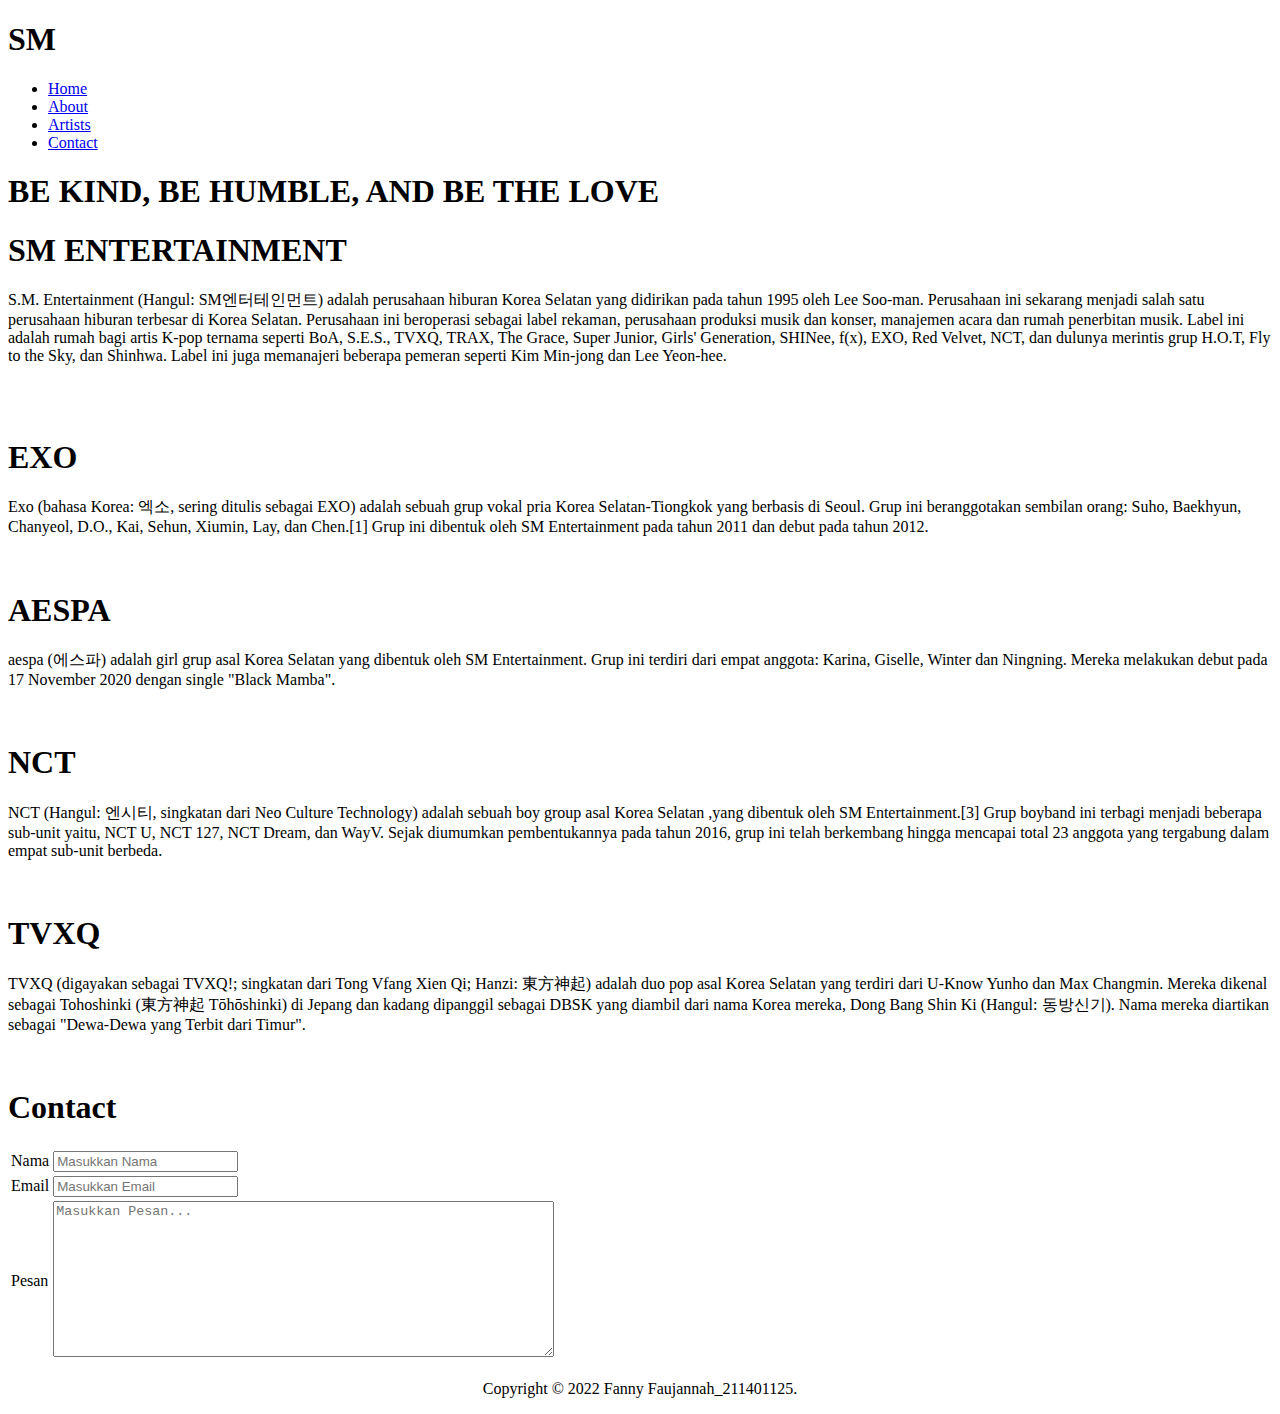
==== commit 145963d8: "Add files via upload" ====
--- a/index.html
+++ b/index.html
@@ -30,7 +30,6 @@
                             <a href="#artists">Artists</a></li>
                         <li><i class="ri-contacts-line"></i>
                             <a href="#contact">Contact</a></li>
-                            <a href="login.php">Login</a></li>
                     </ul>
                 </div>
                 <div class="box menu-bar">
@@ -127,7 +126,7 @@
 
     <script src="dist/js/script.js"></script>
     <footer style="text-align: center;">
-            <p>Copyright &copy; 2022 Fanny Faujannah.</p>
+            <p>Copyright &copy; 2022 Fanny Faujannah_211401125.</p>
         </footer>
 </body>
 </html>